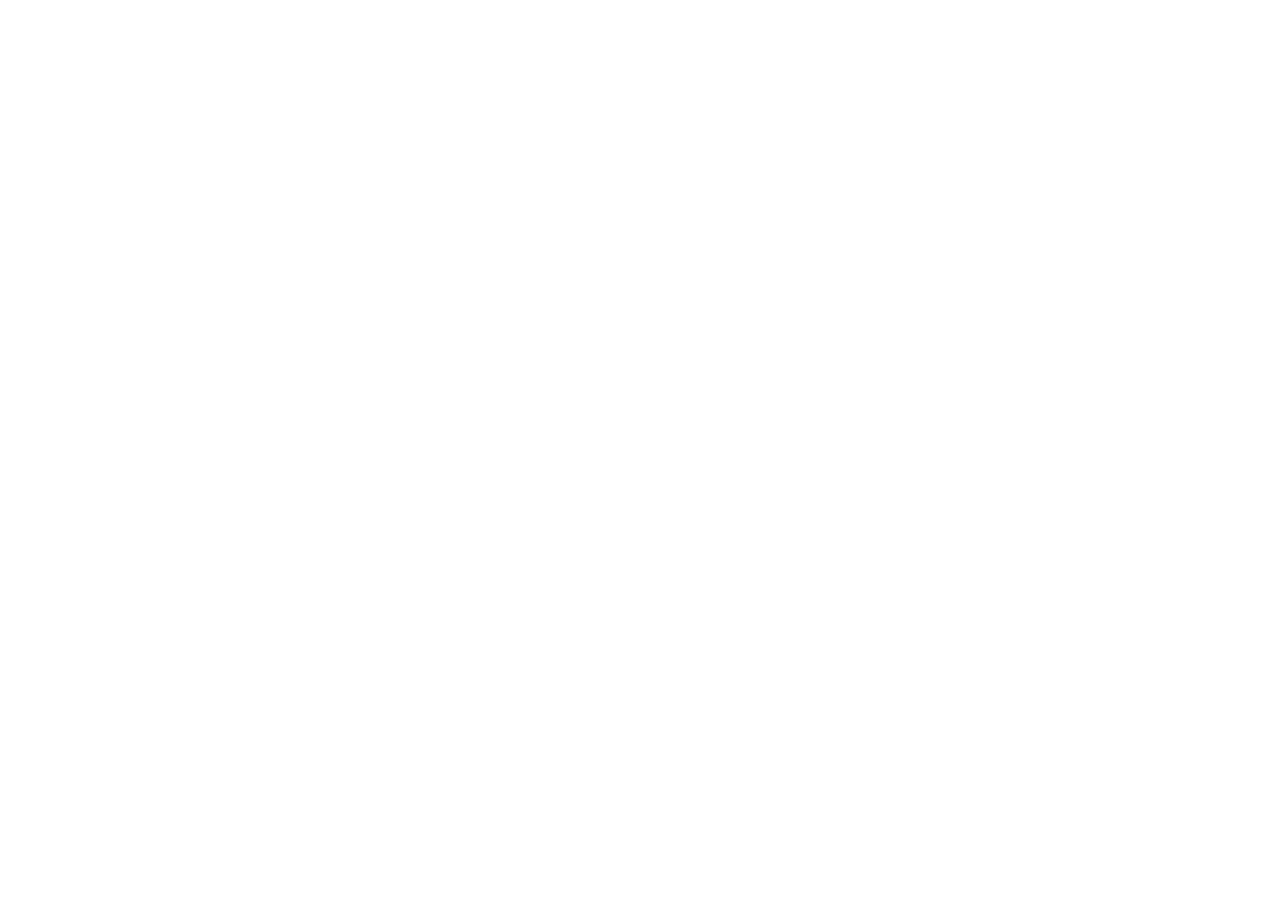
==== index.html @ 7c6d1d2e "first commit" ====
<!DOCTYPE html>
<html lang="en">
<head>
    <meta charset="UTF-8">
    <meta http-equiv="X-UA-Compatible" content="IE=edge">
    <meta name="viewport" content="width=device-width, initial-scale=1.0">
    <title>Homepage - Главная страница</title>
    <link rel="stylesheet" href="./style/mystyle.css">
</head>
<body>
    
    
</body>
</html>
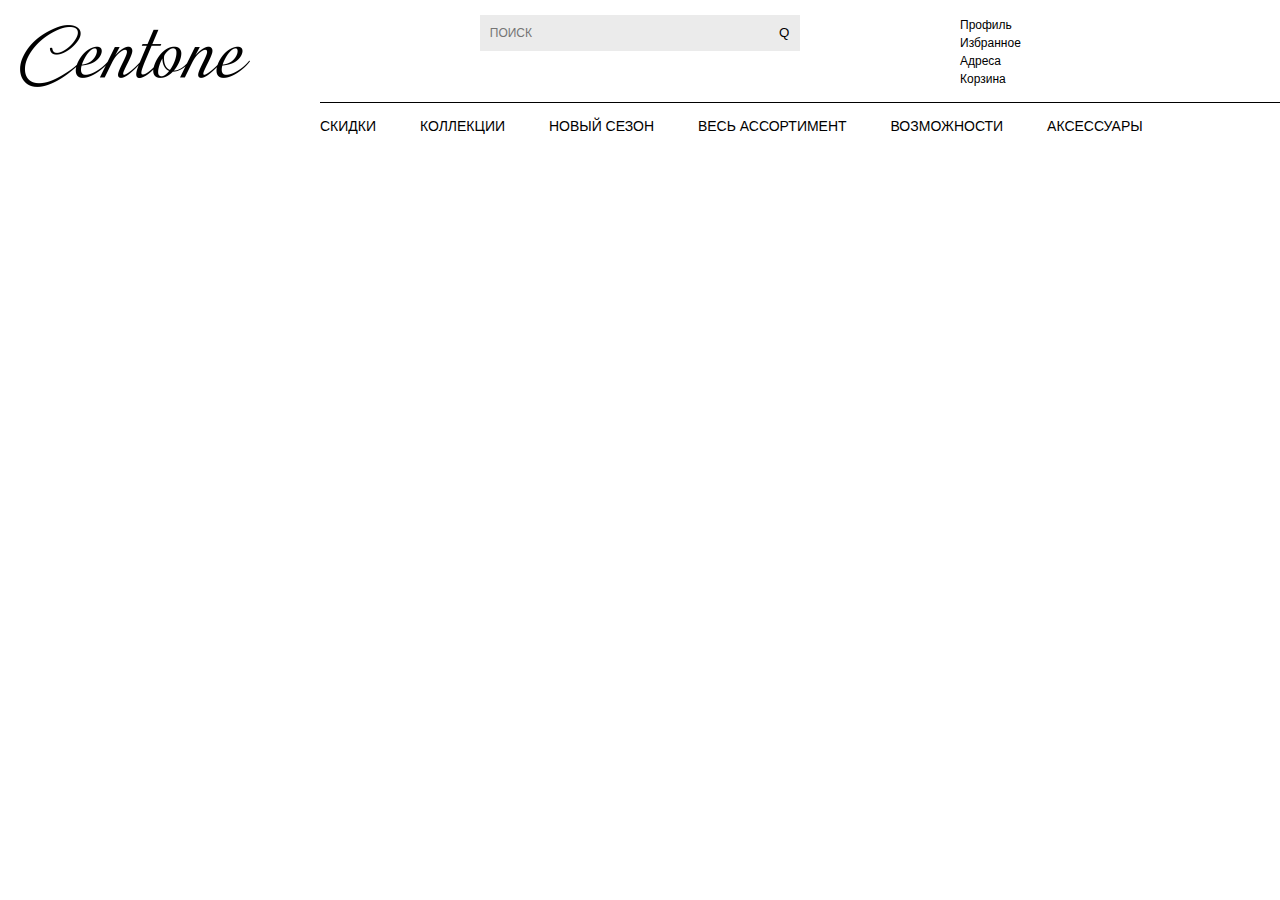
==== commit eb20c629: "added header" ====
--- a/index.html
+++ b/index.html
@@ -8,7 +8,46 @@
     <link rel="stylesheet" href="./style/mystyle.css">
 </head>
 <body>
-    
+    <div class="header">
+        <div class="logo">
+           <a href="./index.html"><img src="./media/logo_centone.png" alt="logo"></a>
+        </div>
+         
+        <div class="search">
+            <form action="">
+                <input type="text" placeholder="ПОИСК">
+                
+                <input type="submit" value="Q">
+                <div class="button"></div>
+            </form>
+            
+        </div>
+        
+        <div class="ico_nav">
+                <a href="#" class="nav profile">
+                    <div class="ico"></div>
+                    <div class="text">Профиль</div></a>  
+                <a href="#" class="nav favor">
+                    <div class="ico"></div>
+                    <div class="text">Избранное</div></a>
+                <a href="#" class="nav shopmap">
+                    <div class="ico"></div>
+                    <div class="text">Адреса</div></a>
+                <a href="#" class="nav basket">
+                    <div class="ico"></div>
+                    <div class="text">Корзина</div></a>
+        </div>  
+
+        <div class="nav_list">
+            <a href="#">CКИДКИ</a>
+            <a href="#">КОЛЛЕКЦИИ</a>
+            <a href="#">НОВЫЙ СЕЗОН</a>
+            <a href="#">ВЕСЬ АССОРТИМЕНТ</a>
+            <a href="#">ВОЗМОЖНОСТИ</a>
+            <a href="#">АКСЕССУАРЫ</a>
+        </div>
+    </div>
+
     
 </body>
 </html>--- a/style/mystyle.css
+++ b/style/mystyle.css
@@ -0,0 +1,111 @@
+* {
+    margin: 0;
+    padding: 0;
+    box-sizing: border-box;
+    /* border: solid 1px grey; */
+    font-family: Arial, Helvetica, sans-serif;
+    color: black;
+}
+
+a {
+    text-decoration: none;
+}
+/* .main {
+    display: grid;
+    grid-template-rows: 300px 70px 1fr;
+    height: 150vh;
+} */
+
+.header {
+    display: grid;
+    grid-row: 1 / 2;
+    grid-template-columns: 25% 50% 25%;
+    /* text-align: center; */
+}
+
+.header>div {
+    padding: 15px 0;
+
+}
+
+.logo {
+    margin-left: 20px;
+    margin-top: 10px;
+    grid-row: 1 / 3;
+
+}
+
+.logo>img {
+    height: 85%;
+}
+
+.search {
+    display: inline;
+    text-align: center;
+}
+
+
+input[type=text] {
+    width: 50%;
+    height: 36px;
+    background-color: rgb(235, 235, 235);
+    border: none;
+    padding-left: 10px;
+    font-weight: lighter;
+    font-size: 12px;
+}
+
+input[type=submit]{
+    width: 32px;
+    height: 32px;
+    background-color: rgb(235, 235, 235);
+    border: none;
+    margin-left: -36px;
+    cursor: pointer;  
+}
+
+input[type=submit]:hover{
+    background-color: rgb(196, 196, 196);
+}
+
+
+.ico_nav{
+    display: inline;
+}
+
+.ico_nav > a{
+    /* display: inline; */
+    margin-right: 20px;
+    /* border: 1px solid black; */
+    text-align: left;
+}
+
+
+.ico_nav > nav {
+    height: 50px;
+    text-align: right;
+}
+
+.ico_nav > a > .text {
+    font-size: 12px;
+    display: inline;
+
+
+}
+
+
+
+.nav_list {
+    grid-column: 2/4;
+    display: inline;
+    border-top: 1px solid black;
+    font-size: 14px;
+}
+
+.nav_list>a:hover{
+    font-weight: bolder;
+}
+
+.nav_list>a {
+    margin-right: 40px;
+}